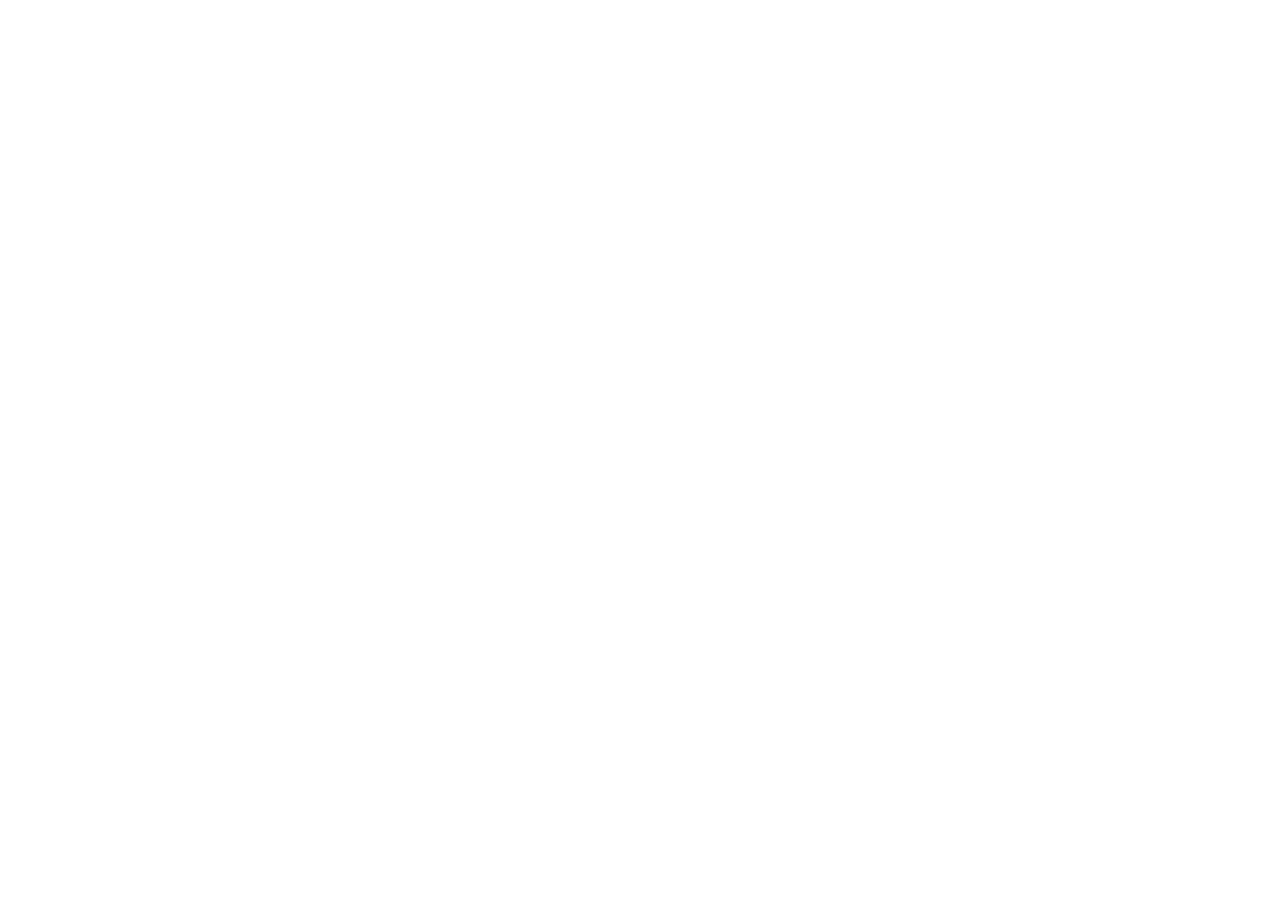
==== index.html @ 5cb53985 "first commit" ====
<!DOCTYPE html>
<html lang="en">

<head>
  <meta charset="UTF-8">
  <meta name="viewport" content="width=device-width, initial-scale=1.0">
  <title>Document</title>
</head>

<body>
  <p id="demo"></p>

  <script>
    let arr = ['Apple', { name: 'John' }, true, function () { alert('hello'); }];
    alert(arr[1].name); // John
    arr[3](); // hello
  </script>
</body>

</html>
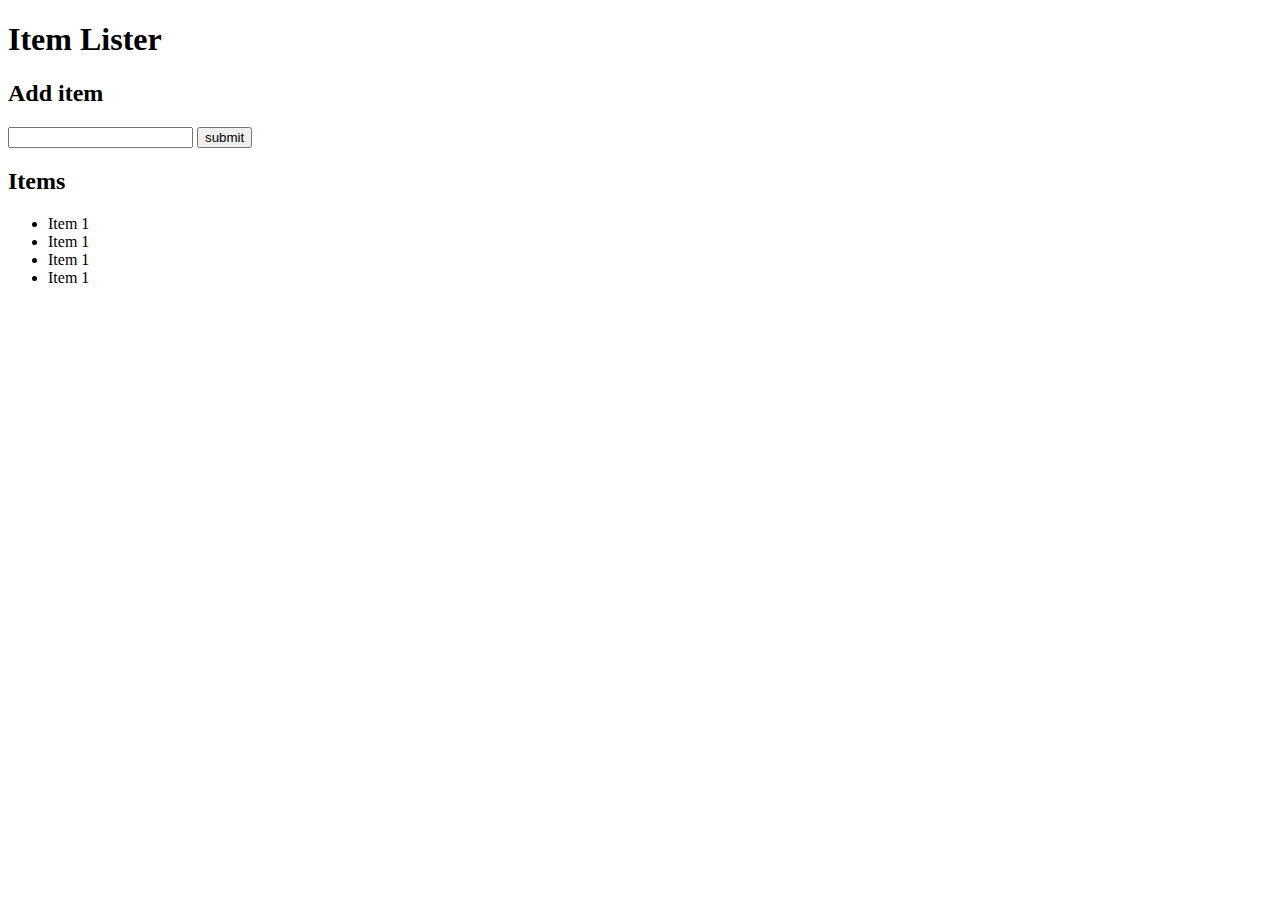
==== commit 911038ed: "update files" ====
--- a/index.html
+++ b/index.html
@@ -5,16 +5,36 @@
   <meta charset="UTF-8">
   <meta name="viewport" content="width=device-width, initial-scale=1.0">
   <title>Document</title>
+  <link href="https://cdn.jsdelivr.net/npm/bootstrap@5.3.2/dist/css/bootstrap.min.css" rel="stylesheet"
+    integrity="sha384-T3c6CoIi6uLrA9TneNEoa7RxnatzjcDSCmG1MXxSR1GAsXEV/Dwwykc2MPK8M2HN" crossorigin="anonymous">
 </head>
 
 <body>
-  <p id="demo"></p>
+  <header id="main-header" class="bg-success text-white p-4 mb-3">
+    <div class="container">
+      <h1 id="header-title">Item Lister</h1>
+    </div>
+  </header>
+  <div class="container">
+    <div id="main" class="card body">
+      <h2 class="title">Add item</h2>
+      <form class="form-inline mb-3">
+        <input type="text" class="form-control mr-2">
+        <input type="submit" class="btn btn-dark" value="submit">
+      </form>
+      <h2>Items</h2>
+      <ul id="items" class="list-group">
+        <li class="list-group-item">Item 1</li>
+        <li class="list-group-item">Item 1</li>
+        <li class="list-group-item">Item 1</li>
+        <li class="list-group-item">Item 1</li>
+      </ul>
+    </div>
+  </div>
 
-  <script>
-    let arr = ['Apple', { name: 'John' }, true, function () { alert('hello'); }];
-    alert(arr[1].name); // John
-    arr[3](); // hello
-  </script>
+
+  
+  <script src="dom.js"></script>
 </body>
 
 </html>